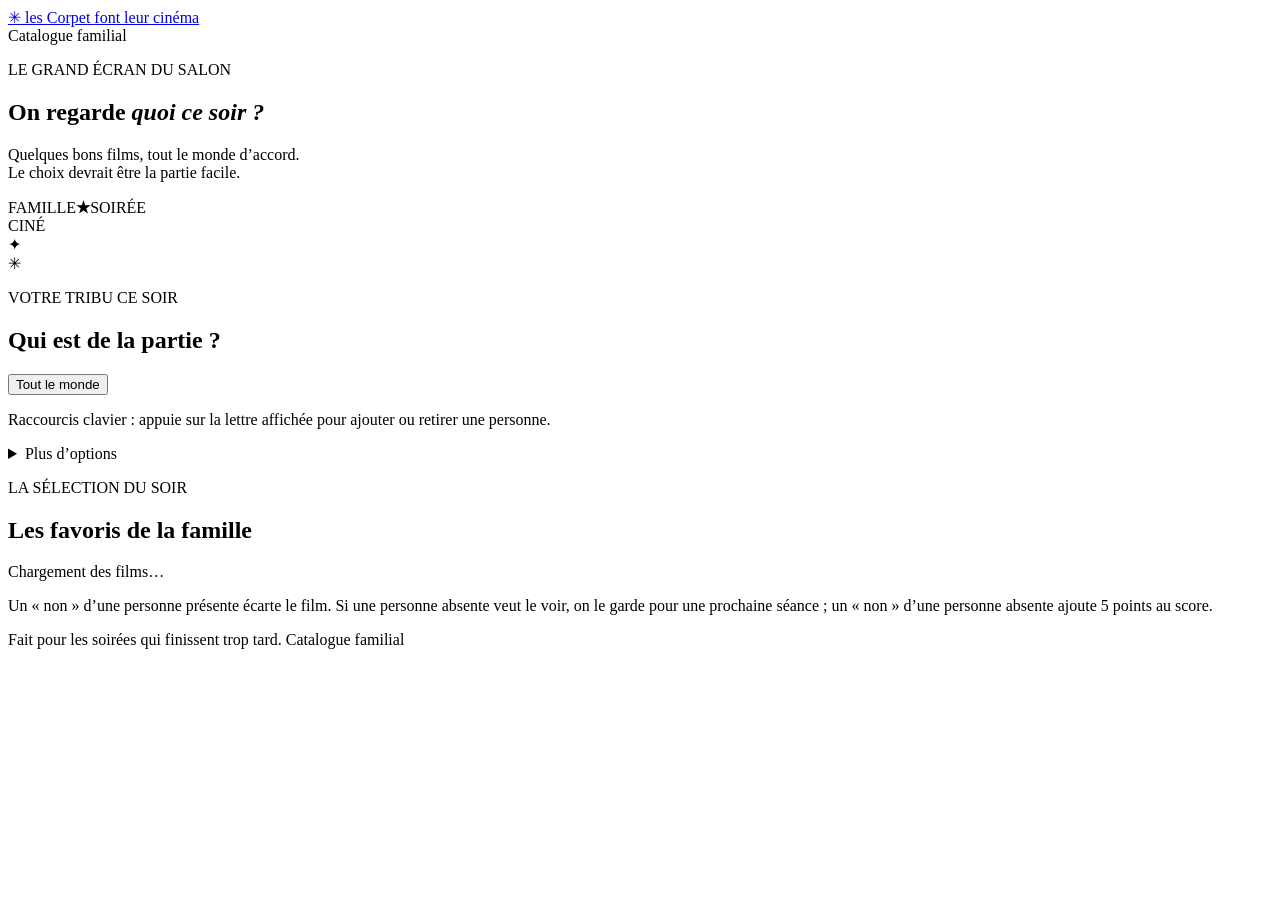
==== apps-script/Index.html @ 17e11875 "Route GitHub Pages to protected Apps Script app" ====
<!doctype html>
<html lang="fr">
  <head>
    <meta charset="utf-8" />
    <meta name="viewport" content="width=device-width, initial-scale=1" />
    <meta name="description" content="Trouvez le film qui plaira à toute la famille pour votre prochaine soirée cinéma." />
    <title>Soirée cinéma en famille</title>
    <?!= include("Styles"); ?>
  </head>
  <body>
    <main class="page-shell">
      <header class="topbar">
        <a class="brand" href="#top" aria-label="Accueil Soirée cinéma">
          <span class="brand-mark" aria-hidden="true">✳</span>
          <span>les Corpet <span class="brand-muted">font leur cinéma</span></span>
        </a>
        <div class="topbar-actions">
          <span class="live-status"><span class="status-dot"></span><span id="source-label">Catalogue familial</span></span>
          <button id="install-app" class="install-button" type="button" hidden>Installer</button>
        </div>
      </header>

      <section class="hero" id="top">
        <div class="hero-copy">
          <p class="eyebrow">LE GRAND ÉCRAN DU SALON</p>
          <h1>On regarde <em>quoi ce soir&nbsp;?</em></h1>
          <p class="hero-note">Quelques bons films, tout le monde d’accord.<br />Le choix devrait être la partie facile.</p>
        </div>
        <div class="hero-art" aria-hidden="true">
          <div class="sun"></div>
          <div class="reel reel-one"><span></span><span></span><span></span></div>
          <div class="reel reel-two"><span></span><span></span><span></span></div>
          <div class="ticket"><span>FAMILLE</span><b>★</b><span>SOIRÉE<br />CINÉ</span></div>
          <div class="spark spark-one">✦</div><div class="spark spark-two">✳</div>
        </div>
      </section>

      <section class="controls-panel" aria-label="Choix de la soirée" aria-busy="true" inert>
        <div class="panel-heading">
          <div><p class="eyebrow">VOTRE TRIBU CE SOIR</p><h2>Qui est de la partie&nbsp;?</h2></div>
          <button id="select-all" class="text-button" type="button">Tout le monde</button>
        </div>
        <div class="people-list skeleton-people" id="people-list" aria-label="Personnes présentes">
          <span class="skeleton-chip" style="--chip-width: 104px"></span>
          <span class="skeleton-chip" style="--chip-width: 88px"></span>
          <span class="skeleton-chip" style="--chip-width: 116px"></span>
          <span class="skeleton-chip" style="--chip-width: 94px"></span>
          <span class="skeleton-chip" style="--chip-width: 108px"></span>
          <span class="skeleton-chip" style="--chip-width: 84px"></span>
          <span class="skeleton-chip" style="--chip-width: 100px"></span>
        </div>
        <p class="shortcut-hint" id="shortcut-hint">Raccourcis clavier : appuie sur la lettre affichée pour ajouter ou retirer une personne.</p>
        <details class="advanced-options">
          <summary>Plus d’options</summary>
          <div class="filters">
          <label class="filter search-filter"><span>RECHERCHER</span><input id="search" type="search" placeholder="Un titre, une envie…" autocomplete="off" /></label>
          <label class="filter"><span>PLAFOND PEGI</span><select id="age-filter"><option value="auto" selected>Automatique</option><option value="6">6 ans</option><option value="10">10 ans</option><option value="12">12 ans</option><option value="16">16 ans</option><option value="18">18 ans</option><option value="99">Sans limite</option></select></label>
          <label class="filter"><span>DURÉE MAX.</span><select id="duration-filter"><option value="999">Sans limite</option><option value="90">1 h 30</option><option value="120">2 h</option><option value="150" selected>2 h 30</option><option value="180">3 h</option></select></label>
          <label class="filter"><span>GENRE</span><select id="genre-filter"><option value="">Tous les genres</option></select></label>
          <label class="filter"><span>À VOIR</span><select id="watched-filter"><option value="unseen" selected>Pas encore vus</option><option value="all">Tout le catalogue</option><option value="seen">Déjà vus</option></select></label>
          </div>
        </details>
      </section>

      <section class="results-section" aria-busy="true">
        <div class="results-heading">
          <div><p class="eyebrow">LA SÉLECTION DU SOIR</p><h2 id="results-title">Les favoris de la famille</h2></div>
          <p class="result-count loading-count" id="result-count" aria-live="polite"><span>Chargement des films…</span><span class="skeleton-count" aria-hidden="true"></span></p>
        </div>
        <div class="film-grid skeleton-grid" id="film-grid" aria-live="polite" aria-label="Chargement des films">
          <article class="skeleton-card" aria-hidden="true"><span class="skeleton-line skeleton-rank"></span><span class="skeleton-line skeleton-score"></span><span class="skeleton-line skeleton-title"></span><span class="skeleton-line skeleton-subtitle"></span><span class="skeleton-pills"><i></i><i></i><i></i></span><span class="skeleton-divider"></span><span class="skeleton-line skeleton-votes"></span><span class="skeleton-line skeleton-action"></span></article>
          <article class="skeleton-card" aria-hidden="true"><span class="skeleton-line skeleton-rank"></span><span class="skeleton-line skeleton-score"></span><span class="skeleton-line skeleton-title"></span><span class="skeleton-line skeleton-subtitle"></span><span class="skeleton-pills"><i></i><i></i><i></i></span><span class="skeleton-divider"></span><span class="skeleton-line skeleton-votes"></span><span class="skeleton-line skeleton-action"></span></article>
          <article class="skeleton-card" aria-hidden="true"><span class="skeleton-line skeleton-rank"></span><span class="skeleton-line skeleton-score"></span><span class="skeleton-line skeleton-title"></span><span class="skeleton-line skeleton-subtitle"></span><span class="skeleton-pills"><i></i><i></i><i></i></span><span class="skeleton-divider"></span><span class="skeleton-line skeleton-votes"></span><span class="skeleton-line skeleton-action"></span></article>
          <article class="skeleton-card" aria-hidden="true"><span class="skeleton-line skeleton-rank"></span><span class="skeleton-line skeleton-score"></span><span class="skeleton-line skeleton-title"></span><span class="skeleton-line skeleton-subtitle"></span><span class="skeleton-pills"><i></i><i></i><i></i></span><span class="skeleton-divider"></span><span class="skeleton-line skeleton-votes"></span><span class="skeleton-line skeleton-action"></span></article>
          <article class="skeleton-card" aria-hidden="true"><span class="skeleton-line skeleton-rank"></span><span class="skeleton-line skeleton-score"></span><span class="skeleton-line skeleton-title"></span><span class="skeleton-line skeleton-subtitle"></span><span class="skeleton-pills"><i></i><i></i><i></i></span><span class="skeleton-divider"></span><span class="skeleton-line skeleton-votes"></span><span class="skeleton-line skeleton-action"></span></article>
          <article class="skeleton-card" aria-hidden="true"><span class="skeleton-line skeleton-rank"></span><span class="skeleton-line skeleton-score"></span><span class="skeleton-line skeleton-title"></span><span class="skeleton-line skeleton-subtitle"></span><span class="skeleton-pills"><i></i><i></i><i></i></span><span class="skeleton-divider"></span><span class="skeleton-line skeleton-votes"></span><span class="skeleton-line skeleton-action"></span></article>
        </div>
        <div class="empty-state" id="empty-state" hidden>
          <span>🍿</span><h3>Pas encore de film dans le fauteuil.</h3><p>Élargissez un filtre ou choisissez d’autres personnes pour cette séance.</p>
        </div>
        <p class="footnote">Un « non » d’une personne présente écarte le film. Si une personne absente veut le voir, on le garde pour une prochaine séance ; un « non » d’une personne absente ajoute 5 points au score.</p>
      </section>
      <footer>
        <span class="footer-note">Fait pour les soirées qui finissent trop tard.</span>
        <span id="catalogue-meta">Catalogue familial</span>
        <a class="spreadsheet-link" id="spreadsheet-link" target="_blank" rel="noopener noreferrer" hidden>Google Sheet ↗</a>
      </footer>
    </main>
    <?!= include("Client"); ?>
  </body>
</html>
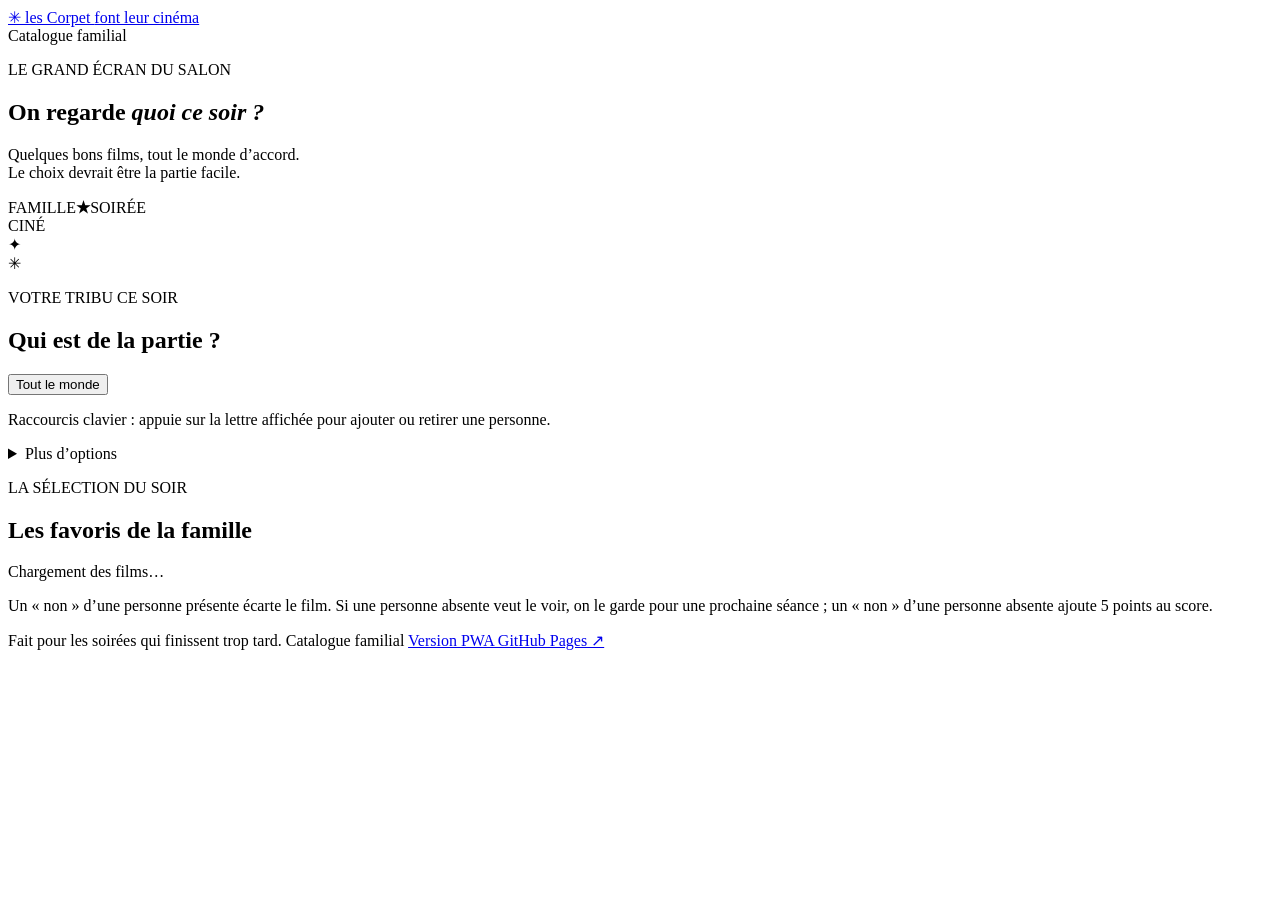
==== commit a86d5890: "Restore public PWA alongside protected Apps Script app" ====
--- a/apps-script/Index.html
+++ b/apps-script/Index.html
@@ -84,6 +84,7 @@
         <span class="footer-note">Fait pour les soirées qui finissent trop tard.</span>
         <span id="catalogue-meta">Catalogue familial</span>
         <a class="spreadsheet-link" id="spreadsheet-link" target="_blank" rel="noopener noreferrer" hidden>Google Sheet ↗</a>
+        <a class="spreadsheet-link" href="https://pcorpet.github.io/films-corpet/" target="_blank" rel="noopener noreferrer">Version PWA GitHub Pages ↗</a>
       </footer>
     </main>
     <?!= include("Client"); ?>
